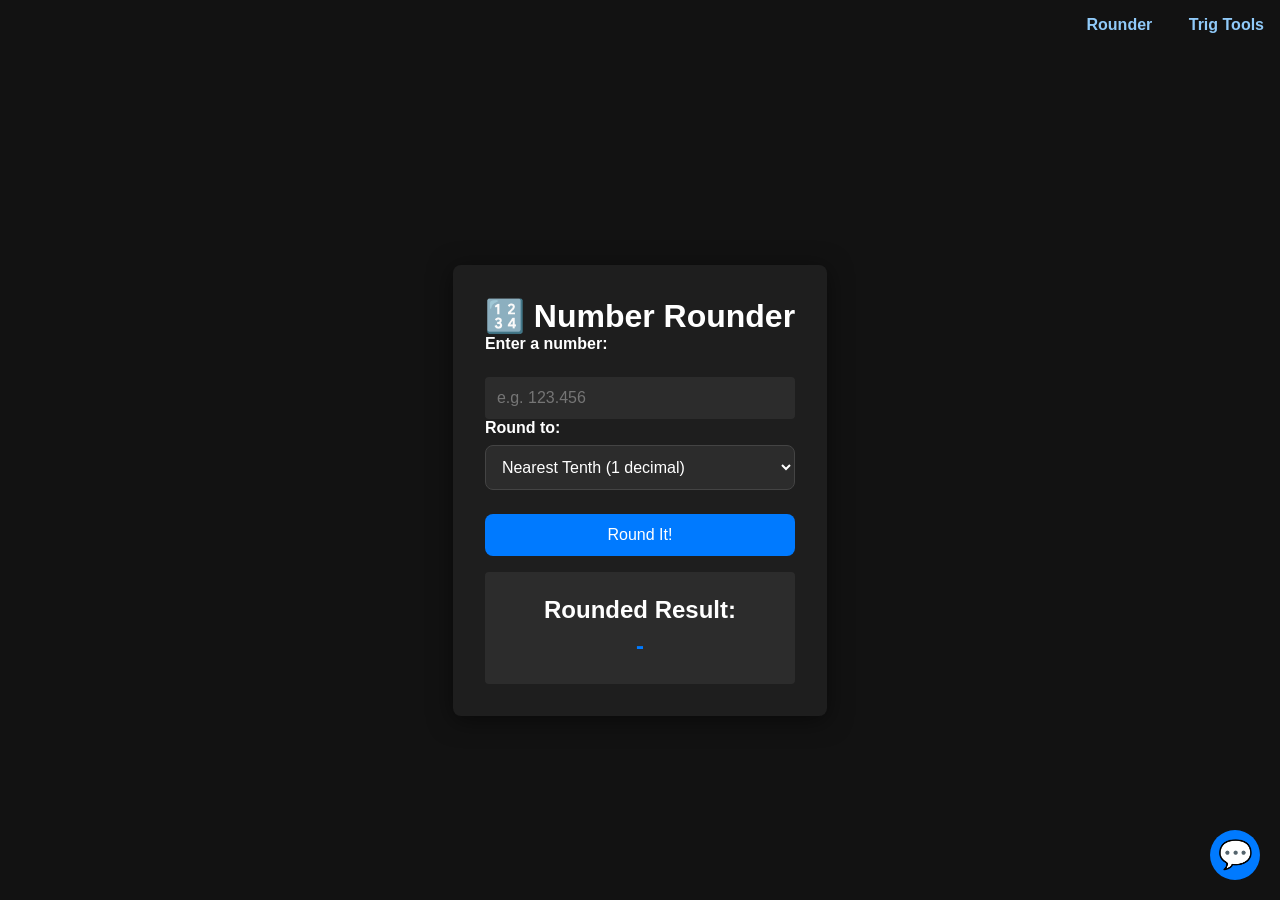
==== index.html @ ee4cb9fd "Add working chatbot, dark mode, trig calculator, and daily query limit" ====
<!DOCTYPE html>
<html lang="en">
<head>
  <meta charset="UTF-8" />
  <meta name="viewport" content="width=device-width, initial-scale=1.0"/>
  <title>Number Rounder</title>
  <link rel="stylesheet" href="styles/main.css" />
  <nav style="position: absolute; top: 1rem; right: 1rem;">
    <a href="index.html" style="margin-right: 1rem;">Rounder</a>
    <a href="cosine.html">Trig Tools</a>
  </nav>
</head>
<body>
    <div class="container">
        <h1>🔢 Number Rounder</h1>
        <div class="input-section>">
            <label for="number-input">Enter a number:</label>
            <input type="number" id="number-input" placeholder="e.g. 123.456" />
        </div>

        <div class="round-options">
            <label for="round-type">Round to:</label>
<select id="round-type">
  <option value="decimal-1">Nearest Tenth (1 decimal)</option>
  <option value="decimal-2">Nearest Hundredth (2 decimals)</option>
  <option value="decimal-3">Nearest Thousandth (3 decimals)</option>

            </select>
        </div>
        <button id="round-btn">Round It!</button>

        <div class="result-box">
            <h2>Rounded Result:</h2>
            <p id="result">-</p>
            <p id="explanation-toggle" style="color: #007aff; cursor: pointer; display: none;">See explanation</p>
            <p id="explanation-text" style="display: none; margin-top: 0.5rem;"></p>
        </div>
    </div>

    <script src="js/main.js" defer></script>
    <!-- Chatbot UI -->
<div id="chatbot-toggle" style="position: fixed; bottom: 20px; right: 20px; background-color: #007aff; color: white; border-radius: 50%; width: 50px; height: 50px; font-size: 28px; text-align: center; line-height: 50px; cursor: pointer; z-index: 999;">💬</div>

<div id="chatbot-box" style="position: fixed; bottom: 80px; right: 20px; width: 300px; background-color: #1e1e1e; color: white; padding: 1rem; border-radius: 8px; display: none; flex-direction: column; box-shadow: 0 0 20px rgba(0,0,0,0.4); z-index: 999;">
  <div id="chat-messages" style="height: 200px; overflow-y: auto; margin-bottom: 0.5rem;"></div>
  <input id="chat-input" placeholder="Ask anything..." style="padding: 0.5rem; width: 100%; border: none; border-radius: 4px; margin-bottom: 0.5rem; background-color: #2c2c2c; color: white;" />
  <button id="chat-send" style="padding: 0.5rem; background-color: #007aff; color: white; border: none; border-radius: 4px; cursor: pointer;">Send</button>
</div>
    </body>
    </html>
---- styles/main.css ----
* {
    box-sizing: border-box;
    margin: 0;
    padding: 0;
}

body {
    font-family: 'Helvetica Neue', sans-serif;
    background-color: #121212;
    color: #ffffff;
    min-height: 100vh;
    display: flex;
    justify-content: center;
    align-items: center;
    padding: 2rem;
}

.container {
    background-color: #1e1e1e;
    padding: 2rem;
    border-radius: 16px;
    box-shadow: 0 4px 24px rgba(0, 0, 0, 0.5);
    max-width: 400px;
}

.input-section,
.round-options {
    margin-bottom: 1rem;
}

label {
    display: block;
    font-weight: bold;
    margin-bottom: 0.5rem;
}

input,
select {
    width: 100%;
    padding: 0.75rem;
    border: 1px solid #444;
    border-radius: 8px;
    font-size: 1rem;
    background-color: #2c2c2c;
    color: #ffffff;
}

/* Button */
button#round-btn {
    width: 100%;
    padding: 0.75rem;
    margin-top: 0.5rem;
    background-color: #007aff;
    color: white;
    font-size: 1rem;
    border: none;
    border-radius: 8px;
    cursor: pointer;
    transition: background 0.2s;
  }
  
  button#round-btn:hover {
    background-color: #005fcc;
  }

/* Result Section */
.result-box {
    margin-top: 1.5rem;
    padding: 1rem;
    background: #2c2c2c;
    border-radius: 8px;
    text-align: center;
}

.result-box h2 {
    margin-bottom: 0.5rem;
}

#result {
    font-size: 1.5rem;
    font-weight: bold;
    color: #007aff;
  }

  <style>
  body {
    background-color: #121212;
    color: #f5f5f5;
    font-family: 'Helvetica Neue', sans-serif;
    margin: 0;
    padding: 0;
  }

  nav {
    position: absolute;
    top: 1rem;
    right: 1rem;
  }

  nav a {
    color: #90caf9;
    text-decoration: none;
    margin-left: 1rem;
    font-weight: bold;
  }

  nav a:hover {
    text-decoration: underline;
  }

  .container {
    padding: 2rem;
    max-width: 600px;
    margin: 5rem auto 0;
    background-color: #1e1e1e;
    border-radius: 8px;
  }

  input, button {
    width: 100%;
    padding: 0.75rem;
    margin-top: 1rem;
    border: none;
    border-radius: 4px;
    font-size: 1rem;
  }

  input {
    background-color: #2c2c2c;
    color: white;
  }

  button {
    background-color: #007aff;
    color: white;
    cursor: pointer;
  }

  button:hover {
    background-color: #005fcc;
  }

  .result-box {
    margin-top: 1rem;
    background-color: #2c2c2c;
    padding: 1rem;
    border-radius: 4px;
  }

  .result-box h2, .result-box p {
    margin: 0.5rem 0;
  }
</style>
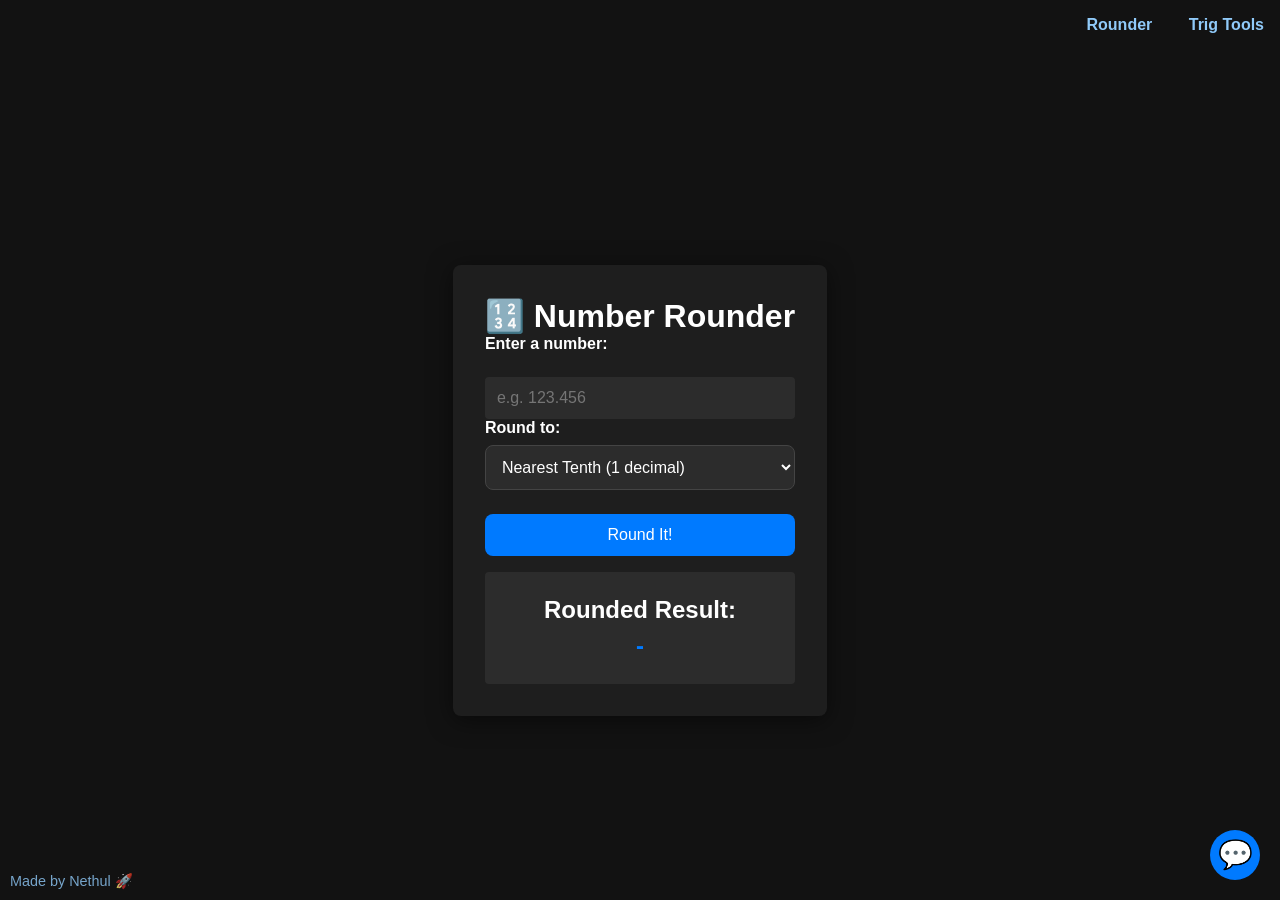
==== commit 4465e8ba: "Add 'Made by Nethul' footer banner" ====
--- a/index.html
+++ b/index.html
@@ -38,6 +38,7 @@
     </div>
 
     <script src="js/main.js" defer></script>
+    <script src="js/chatbot.js" defer></script>
     <!-- Chatbot UI -->
 <div id="chatbot-toggle" style="position: fixed; bottom: 20px; right: 20px; background-color: #007aff; color: white; border-radius: 50%; width: 50px; height: 50px; font-size: 28px; text-align: center; line-height: 50px; cursor: pointer; z-index: 999;">💬</div>
 
@@ -46,5 +47,8 @@
   <input id="chat-input" placeholder="Ask anything..." style="padding: 0.5rem; width: 100%; border: none; border-radius: 4px; margin-bottom: 0.5rem; background-color: #2c2c2c; color: white;" />
   <button id="chat-send" style="padding: 0.5rem; background-color: #007aff; color: white; border: none; border-radius: 4px; cursor: pointer;">Send</button>
 </div>
+<div id="made-by" style="position: fixed; bottom: 10px; left: 10px; font-size: 0.9rem; color: #90caf9; opacity: 0.8; z-index: 999;">
+  Made by Nethul 🚀
+</div>
     </body>
     </html>
--- a/styles/main.css
+++ b/styles/main.css
@@ -150,4 +150,13 @@
   .result-box h2, .result-box p {
     margin: 0.5rem 0;
   }
-</style>+  #made-by {
+    position: fixed;
+    bottom: 10px;
+    left: 10px;
+    font-size: 0.9rem;
+    color: #90caf9;
+    opacity: 0.8;
+    z-index: 999;
+  }
+</style>
